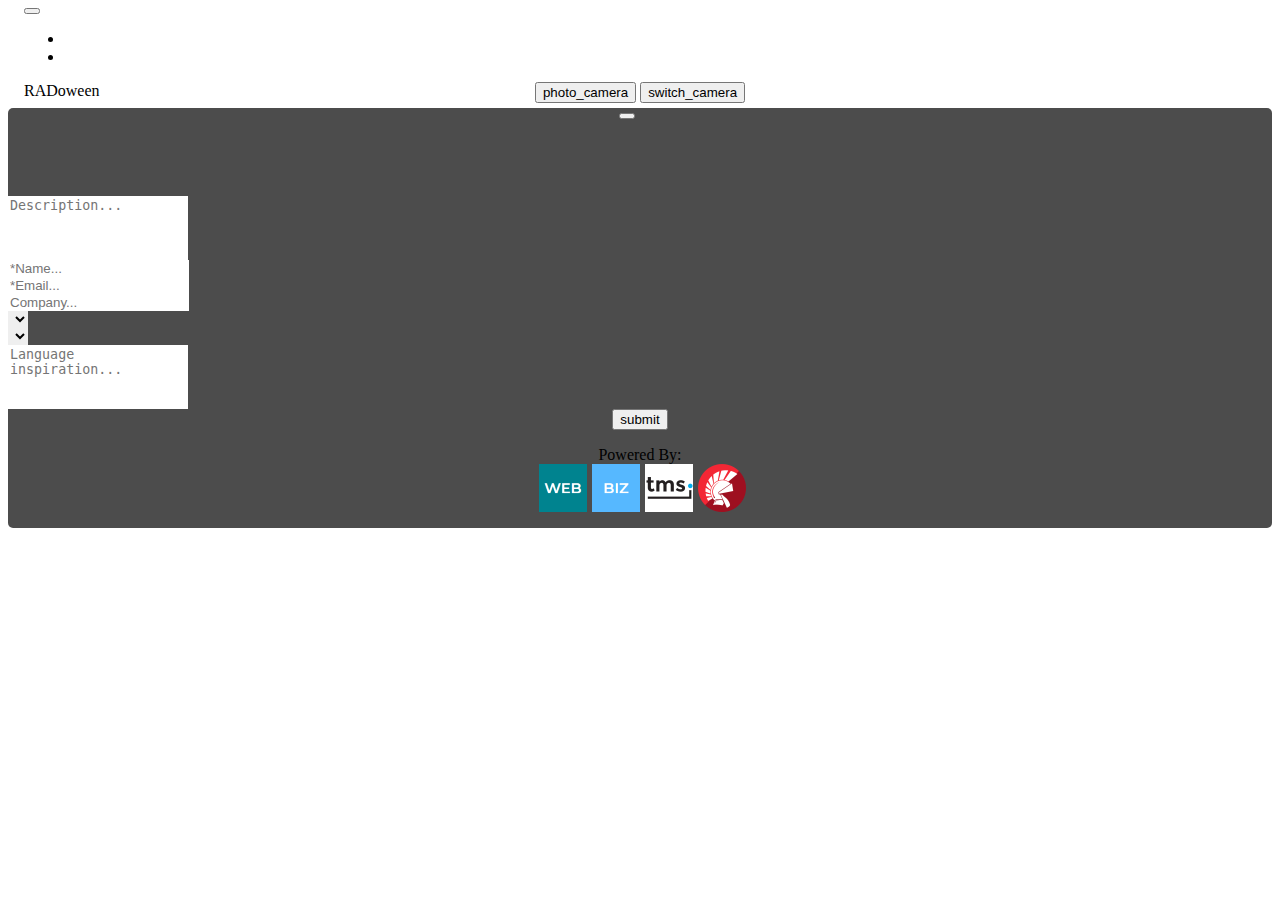
==== Client/SubmitPictureForm.html @ 3fd03ce3 "Client Application RADoween" ====
<html>
<head>
  <meta http-equiv="Content-type" content="text/html; charset=utf-8" />
  <title>TMS Web Project</title>
  <style>
  </style>
</head>
<body>
  <nav class="navbar navbar-expand-lg navbar-dark bg-dark justify-content-between"
    style="padding-left:1rem;padding-right:1rem;">
    <div>
      <button class="navbar-toggler" type="button" data-bs-toggle="collapse" data-bs-target="#collapsebar"
        aria-controls="collapsebar" aria-expanded="false" aria-label="Toggle navigation">
        <span class="navbar-toggler-icon"></span>
      </button>
      <div class="collapse navbar-collapse" id="collapsebar">
        <ul class="navbar-nav mr-auto">
          <li class="nav-item">
            <a class="nav-link lead" href="#" id="overviewnav" style="-webkit-appearance:none; color:#fff"
              title="Navigate to the submissions page">View submissions</a>
          </li>
          <li class="nav-item">
            <a class="nav-link lead" href="#" id="aboutnav" style="-webkit-appearance:none; color:#fff"
              title="Navigate to the about page">About</a>
          </li>
        </ul>
      </div>
    </div>
    <span class="navbar-brand">RADoween</span>
    <div style="width:10%"></div>
  </nav>
  <div class="container" style="background:rgba(0,0,0,0.70);border-radius:5px;">
    <div
      style="display: flex;justify-content: center;position: relative;margin-bottom: 0.5rem;margin-top: 0.5rem;max-height:400px;"
      id="picture-control">
      <span id="picturevalidationlabel" style="position: absolute; top: 5px; text-align: center; color: red;"></span>
      <div style="position: absolute; top: 0; height:100%;" id="cameraelement">
        <button class="btn-close btn-close-white" aria-label="Close" id="closeButton"
          style="position:absolute;top:5px;right:5px;z-index:99999;"></button></div>
      <img id="detailImageContainer" style="object-fit:contain; width:100%;">
      <div style="position: absolute; bottom: 5px;">
        <button id="startCamera" class="btn btn-halloween"><span class="material-icons">
            photo_camera
          </span>
        </button>
        <button id="ToggleCamera" class="btn btn-halloween"><span class="material-icons">
            switch_camera
          </span>
        </button>
      </div>
    </div>
    <div id="picuplaod" style="width: 100%; height: 75px; overflow:hidden; border-radius:5px; padding:-2px"></div>
    <div style="display: flex; flex-direction: column;margin-top:5px;">
      <div class="mb-3">
        <span></span>
        <textarea id="descriptionelement" style="resize: none; border:none" rows="4" placeholder="Description..."
          Title="enter the description of your submissions here" class="form-control bg-dark text-white"></textarea>
      </div>
      <div class="mb-3">
        <span id="namelabelelement" style="color: red;"></span>
        <input type="text" class="form-control bg-dark text-white" id="nameinputelement" placeholder="*Name..."
          style="border:none" Title="Enter your name here">
      </div>
      <div class="mb-3">
        <span id="emaillabelelement" style="color: red;"></span>
        <input type="text" class="form-control bg-dark text-white" id="emailinputelement" placeholder="*Email..."
          style="border:none" title="Enter your email here">
      </div>
      <div class="mb-3">
        <span></span>
        <input type="text" class="form-control bg-dark text-white" id="companyinputelement" placeholder="Company..."
          style="border:none" title="Enter your company here">
      </div>
      <div class="mb-3">
        <span id="countrylabelelement" style="color: red;"></span>
        <select id="countryselectelement" class="form-select text-white" style="border:none"
          title="Select your country here"></select>
      </div>
      <div class="mb-3">
        <span id="languagelabelelement" style="color: red;"></span>
        <select id="languageselectelement" class="form-select text-white" style="border:none"
          title="Select your language here"></select>
      </div>
      <div class="mb-3">
        <span></span>
        <textarea id="languagedescriptionelement" style="resize: none;border:none" rows="4"
          placeholder="Language inspiration..." title="enter your language inspiration here"
          class="form-control bg-dark text-white"></textarea>
      </div>
      <button id="submitbutton" class="btn btn-halloween" style="align-self: center;"
        title="submit your entry here">submit</button>
    </div>
    <footer class="text-center text-lg-start text-muted" style="margin-top:1rem; padding-bottom:1rem;">
      <div class="text-center"
        style="display:flex; flex-direction: column;align-items:center;justify-content:center;width:100%">
        <span>Powered By:</span>
        <div style="display:flex; flex-direction: row; align-items: center; justify-content: center;">
          <a class="text-reset fw-bold" href="https://www.tmssoftware.com/site/tmswebcoreintro.asp"
            style="margin-left:5px" target="_blank"><img src="img/tmsweb.png"></a>
          <a class="text-reset fw-bold" href="https://www.tmssoftware.com/site/tmsbizintro.asp" style="margin-left:5px"
            target="_blank"><img src="img/tmsbiz.png"></a>
          <a class="text-reset fw-bold" href="https://www.tmssoftware.com/site/default.asp" style="margin-left:5px"
            target="_blank"><img src="img/tmslogo.png"></a>
          <a class="text-reset fw-bold" href="https://www.embarcadero.com/products/delphi" style="margin-left:5px"
            target="_blank"><img src="img/delphilogo.png"></a>
        </div>
      </div>
    </footer>
  </div>
</body>

</html>
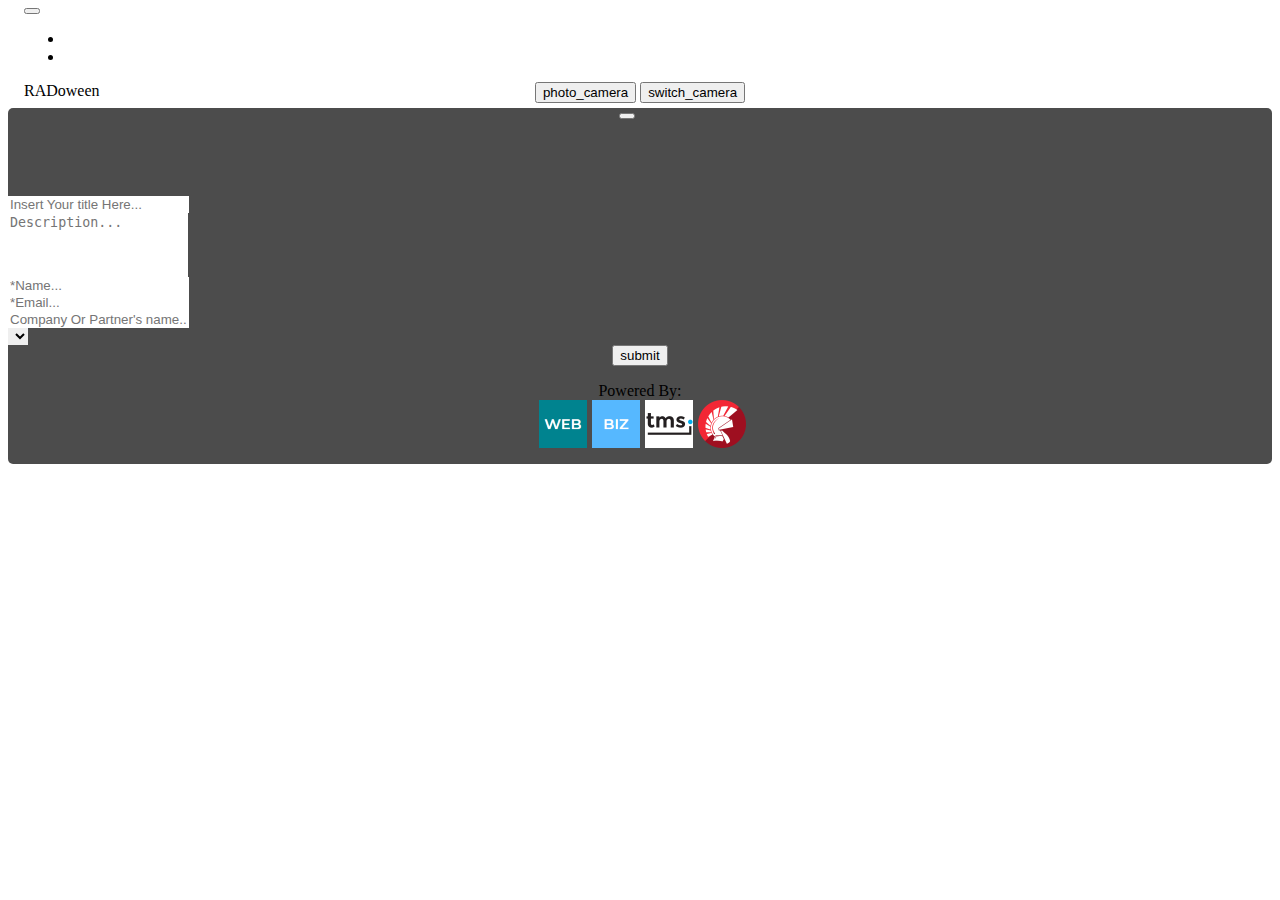
==== commit a9ef2a05: "Submission feedback" ====
--- a/Client/SubmitPictureForm.html
+++ b/Client/SubmitPictureForm.html
@@ -51,6 +51,11 @@
     </div>
     <div id="picuplaod" style="width: 100%; height: 75px; overflow:hidden; border-radius:5px; padding:-2px"></div>
     <div style="display: flex; flex-direction: column;margin-top:5px;">
+    <div class="mb-3">
+        <span id="titlevalidationlabel" style="color: red;"></span>
+        <input type="text" class="form-control bg-dark text-white" id="titleinputelement" placeholder="Insert Your title Here..."
+          style="border:none" title="Enter your submissions title here">
+      </div>
       <div class="mb-3">
         <span></span>
         <textarea id="descriptionelement" style="resize: none; border:none" rows="4" placeholder="Description..."
@@ -68,24 +73,13 @@
       </div>
       <div class="mb-3">
         <span></span>
-        <input type="text" class="form-control bg-dark text-white" id="companyinputelement" placeholder="Company..."
-          style="border:none" title="Enter your company here">
+        <input type="text" class="form-control bg-dark text-white" id="companyinputelement" placeholder="Company Or Partner's name..."
+          style="border:none" title="Enter your company or Parner's name here">
       </div>
       <div class="mb-3">
         <span id="countrylabelelement" style="color: red;"></span>
         <select id="countryselectelement" class="form-select text-white" style="border:none"
           title="Select your country here"></select>
-      </div>
-      <div class="mb-3">
-        <span id="languagelabelelement" style="color: red;"></span>
-        <select id="languageselectelement" class="form-select text-white" style="border:none"
-          title="Select your language here"></select>
-      </div>
-      <div class="mb-3">
-        <span></span>
-        <textarea id="languagedescriptionelement" style="resize: none;border:none" rows="4"
-          placeholder="Language inspiration..." title="enter your language inspiration here"
-          class="form-control bg-dark text-white"></textarea>
       </div>
       <button id="submitbutton" class="btn btn-halloween" style="align-self: center;"
         title="submit your entry here">submit</button>
